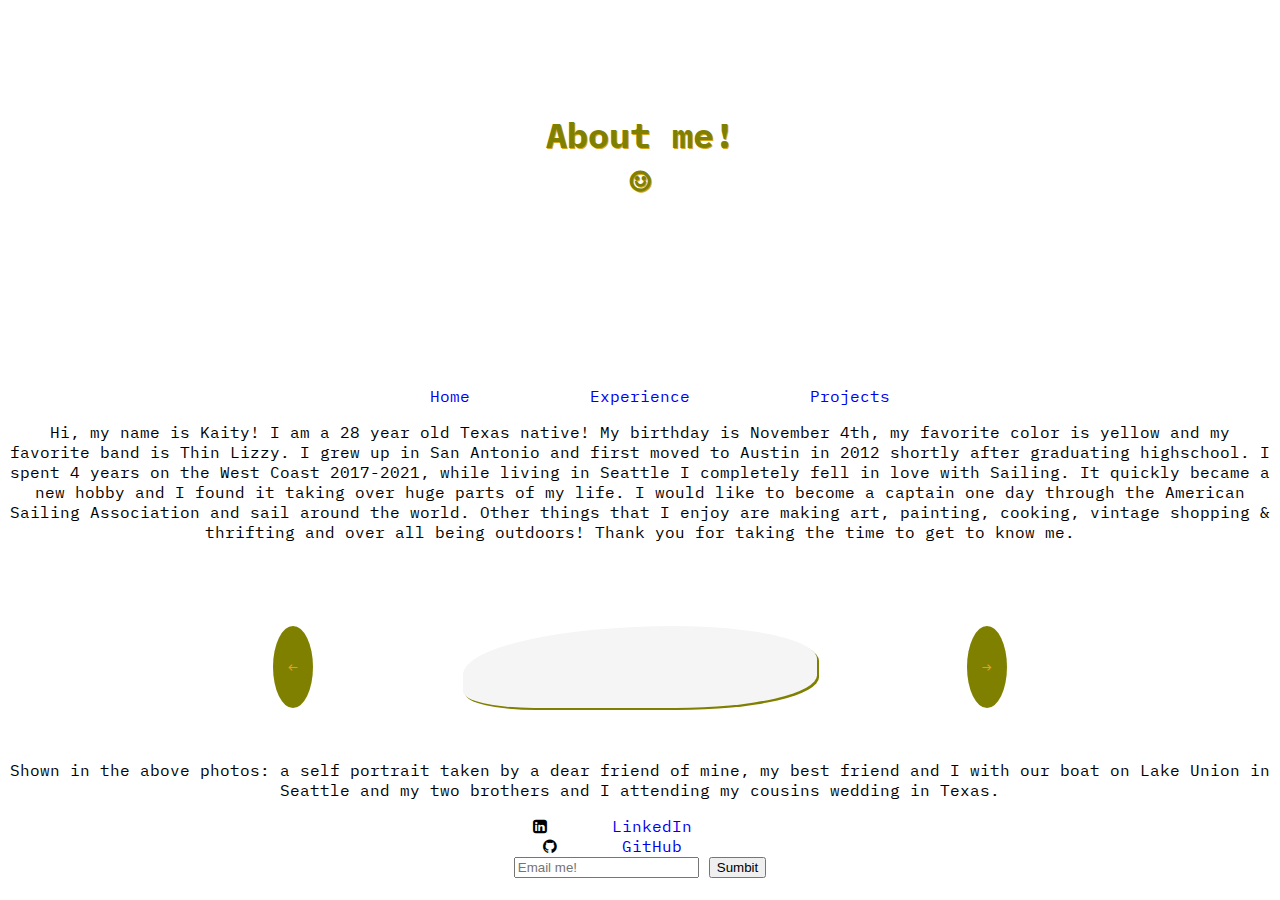
==== aboutme.html @ 634233ae "completed" ====
<!DOCTYPE html>
<html lang="en">
<head>
    <link rel="preconnect" href="https://fonts.googleapis.com">
    <link rel="preconnect" href="https://fonts.gstatic.com" crossorigin>
    <link href="https://fonts.googleapis.com/css2?family=IBM+Plex+Mono:wght@100&display=swap" rel="stylesheet">
    <link rel="stylesheet" href="https://cdnjs.cloudflare.com/ajax/libs/font-awesome/4.7.0/css/font-awesome.min.css">
    
    <meta charset="UTF-8">
    <meta http-equiv="X-UA-Compatible" content="IE=edge">
    <meta name="viewport" content="width=device-width, initial-scale=1.0">
    <script src="https://code.jquery.com/jquery-3.6.3.min.js" integrity="sha256-pvPw+upLPUjgMXY0G+8O0xUf+/Im1MZjXxxgOcBQBXU=" crossorigin="anonymous"></script>
    <script src="portfolio.js" charset="utf-8"></script>
    <link rel="stylesheet" href="aboutme.css">
    <meta name="viewport" content="width=device-width, initial-scale=1">
    <style>
    </style>
</head>

<header> <h1><br /> <br /> About me!<br />☺</h1><br />
    <br /> <br /> <br /><br /> <br /><br /> <br /> <br />
 </header> 


 <header>
    <ul>
        <li class="home"><a href='file:///Users/kate/Desktop/Ollivanders/Homework/portfolio/portfolio.html'>Home</a></li>
        <li class ="exp"><a href='file:///Users/kate/Desktop/Ollivanders/Homework/portfolio/experience.html'>Experience</a></li>
        <li class="proj"><a href='file:///Users/kate/Desktop/Ollivanders/Homework/portfolio/projects.html'>Projects</a></li>
    </ul>
</header>

    <p>Hi, my name is Kaity! I am a 28 year old Texas native! My birthday is November 4th, my favorite color is yellow and my favorite band is Thin Lizzy. I grew up in San Antonio and first moved to Austin in 2012 shortly after graduating highschool. I spent 4 years on the West Coast 2017-2021, while living in Seattle I completely fell in love with Sailing. It quickly became a new hobby and I found it taking over huge parts of my life. I would like to become a captain one day through the American Sailing Association and sail around the world. Other things that I enjoy are making art, painting, cooking, vintage shopping & thrifting and over all being outdoors! Thank you for taking the time to get to know me.</p><br />


    <div class="container">
        <div class="carousel-container">
        <div class="carousel-button previous">
            <p>&#8592;</p>
            </div>
        
                <div class="carousel-images">
                <img src="https://i.imgur.com/hrKsNln.png" alt="Self Portrait" />
                <img src="https://i.imgur.com/chHkCWd.png" alt="My best friend and I, doing what we love the most." />
                <img src="https://i.imgur.com/tFPU2jk.png" alt="My brothers, Dillon and Kyle attending a family wedding that I was apart of." /> </div>
           
                <div class="carousel-button next">
                    <p>&#8594;</p>
                </div></div> <br /><br />
    

 <p> Shown in the above photos: a self portrait taken by a dear friend of mine, my best friend and I with our boat on Lake Union in Seattle and my two brothers and I attending my cousins wedding in Texas.</p>               

 <footer>
    <i class="fa fa-linkedin-square"></i> <a href="https://www.linkedin.com/in/kaityhayes/">LinkedIn</a><br />
    <i class="fa fa-github"></i> <a href= "https://github.com/kaityhayes">GitHub</a><br />
    <input type="email" placeholder="Email me!">

    <button id='submit'>Sumbit</button></article>
    <script>
    $('#submit').attr('id','submit').on("click", function() {
    alert("Sent!")

    }); </script>
</footer>
---- aboutme.css ----
header {
    background-image: URL(https://i.imgur.com/HeimDoK.png);
    background-position: center;
    background-repeat: no-repeat;
    text-align: center;
}

h1 {
    font-family: 'IBM Plex Mono', monospace;
text-align: center;
    
        font-weight: 1000;
        font-size: 2.2em;
        margin-top: 10%;
        color:olive;
        text-shadow: 1px 1px goldenrod;
        letter-spacing: 0px;
        padding: 10px;
        margin: 10px;
}

body {
	background-image: URL(https://i.imgur.com/bBnvjtd.jpg);
    background-position: center;
    background-repeat: no-repeat;
    background-size: cover;
}

p {
    font-size: 16px;
    text-align: center;
    font-family: 'IBM Plex Mono', monospace;
  }

  .container {
	display: flex;
	flex-direction: column;
	align-items: center;
}
.container > img {
	width: 50%;
}
.container > h2 {
    font-family: 'IBM Plex Mono', monospace;
    font-weight: 1000;
	font-size: 2em;
	margin-top: -1%;
	color:olive;
	text-shadow: 1px 1px goldenrod;
	letter-spacing: 2px;
}

.carousel-container {
	width: 70%;
	display: flex;
	justify-content: space-around;
    padding-top: 50px;
}
.carousel-images {
	width: 40%;
	background: whitesmoke;
	padding: 10px;
	border-radius: 60% 40% 40% 20%;
	box-sizing: border-box;
	box-shadow: 2px 2px olive;
}
.carousel-images img {
	width: 100%;
    border-radius: 60% 40% 40% 20%;
	display: none;
}
.carousel-button {
	align-self: center;
    background: olive;
	color: goldenrod;
	padding: 15px;
	border-radius: 100%;
    text-align: center;

}
.carousel-button:hover {
	cursor: pointer;
	background: pink;
	box-shadow: 1px 1px goldenrod;
	color: goldenrod;
}

ul {
    text-decoration: none;
    text-align: center;
    font-family: 'IBM Plex Mono', monospace;
    list-style-type: none;
    display: inline;
    
}

.home {
    display: inline;
    text-decoration: none;
}

.exp {
    display: inline;
    text-decoration: none;
}

.proj {
    display: inline;
    text-decoration: none;
}

a:link {
    text-decoration: none;
    padding: 5px;
    text-align: center;
    margin: 50px;
}

a:hover {
    cursor: pointer;
	background: pink;
}

footer {
    text-decoration: none;
    text-align: center;
    font-family: 'IBM Plex Mono', monospace;
 }
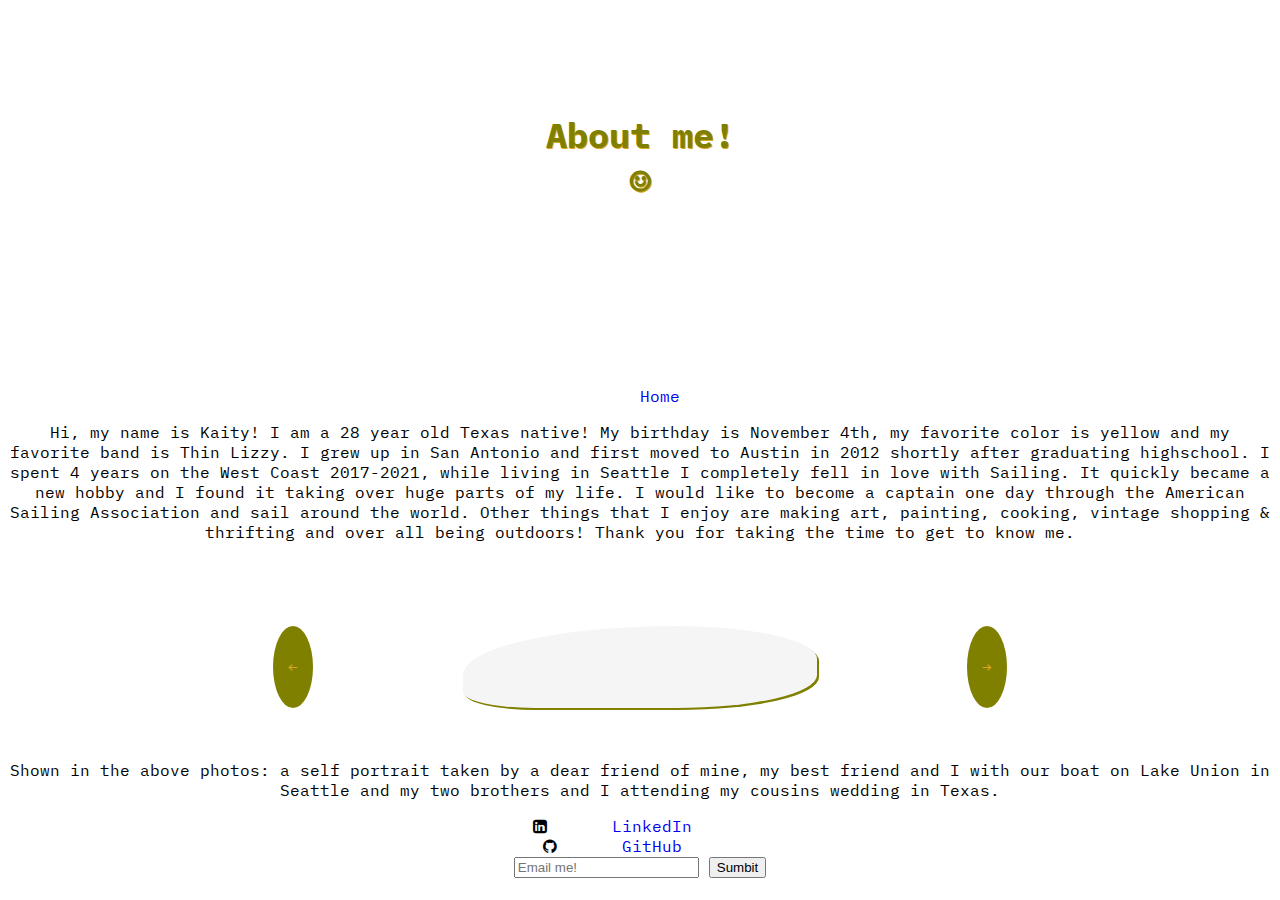
==== commit 4c11909d: "netlify" ====
--- a/aboutme.html
+++ b/aboutme.html
@@ -24,9 +24,7 @@
 
  <header>
     <ul>
-        <li class="home"><a href='file:///Users/kate/Desktop/Ollivanders/Homework/portfolio/portfolio.html'>Home</a></li>
-        <li class ="exp"><a href='file:///Users/kate/Desktop/Ollivanders/Homework/portfolio/experience.html'>Experience</a></li>
-        <li class="proj"><a href='file:///Users/kate/Desktop/Ollivanders/Homework/portfolio/projects.html'>Projects</a></li>
+        <li class="home"><a href='index.html'>Home</a></li>
     </ul>
 </header>
 
@@ -40,9 +38,10 @@
             </div>
         
                 <div class="carousel-images">
-                <img src="https://i.imgur.com/hrKsNln.png" alt="Self Portrait" />
-                <img src="https://i.imgur.com/chHkCWd.png" alt="My best friend and I, doing what we love the most." />
-                <img src="https://i.imgur.com/tFPU2jk.png" alt="My brothers, Dillon and Kyle attending a family wedding that I was apart of." /> </div>
+                <img src="https://i.imgur.com/hrKsNln.png" />
+                <img src="https://i.imgur.com/chHkCWd.png" />
+                <img src="https://i.imgur.com/tFPU2jk.png" /> 
+                </div>
            
                 <div class="carousel-button next">
                     <p>&#8594;</p>
